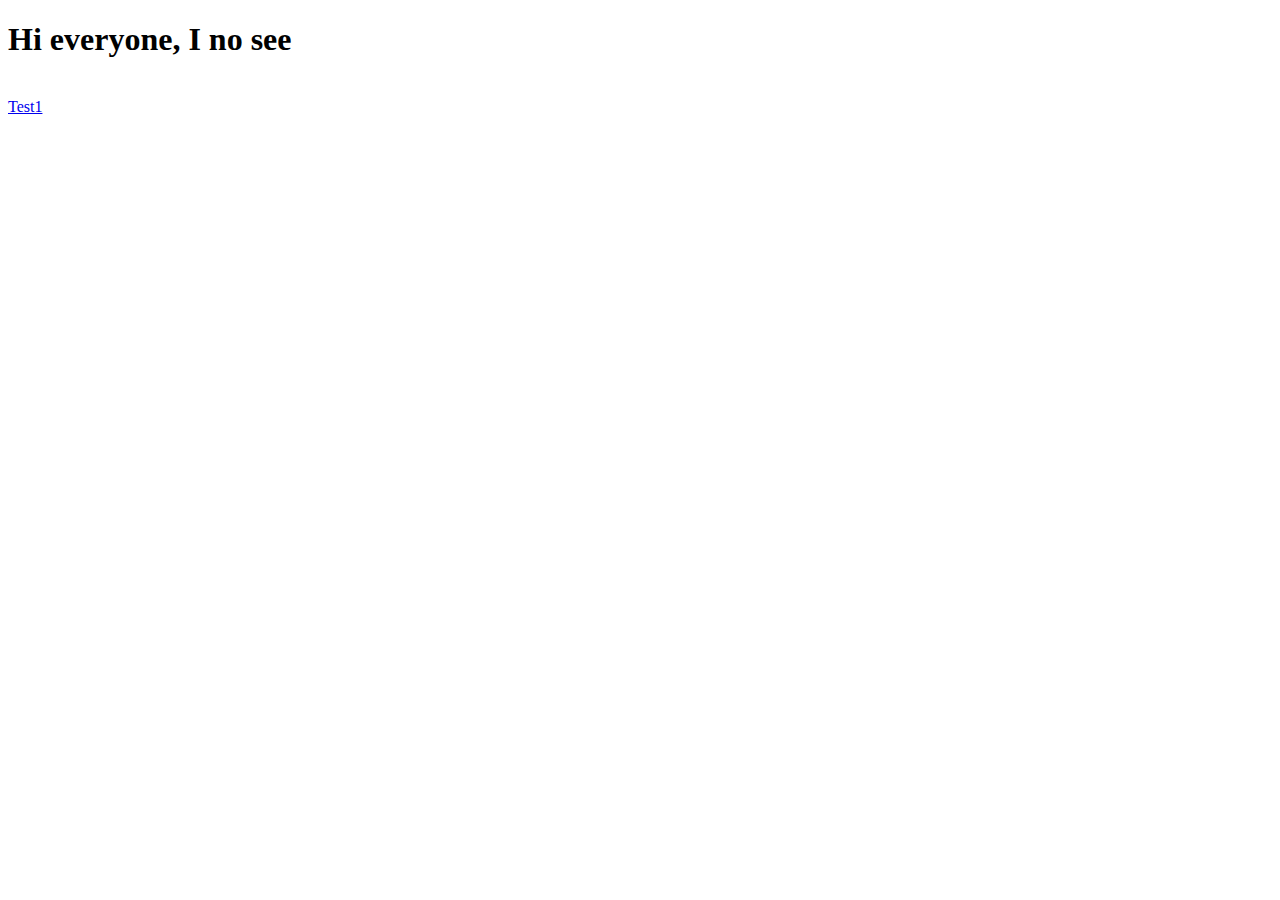
==== index.html @ c2bb8fbc "Updated index.html" ====
<!DOCTYPE html>
    <html lang="en">
    <head>
        <meta charset="UTF-8">
        <meta name="viewport" content="width=device-width, initial-scale=1.0">
        <title>Lost's Testplace</title>
    </head>
    <body>
        <h1>Hi everyone, I no see</h1>
        <br>
        <a href="Divs.html">Test1</a>
    </body>
</html>
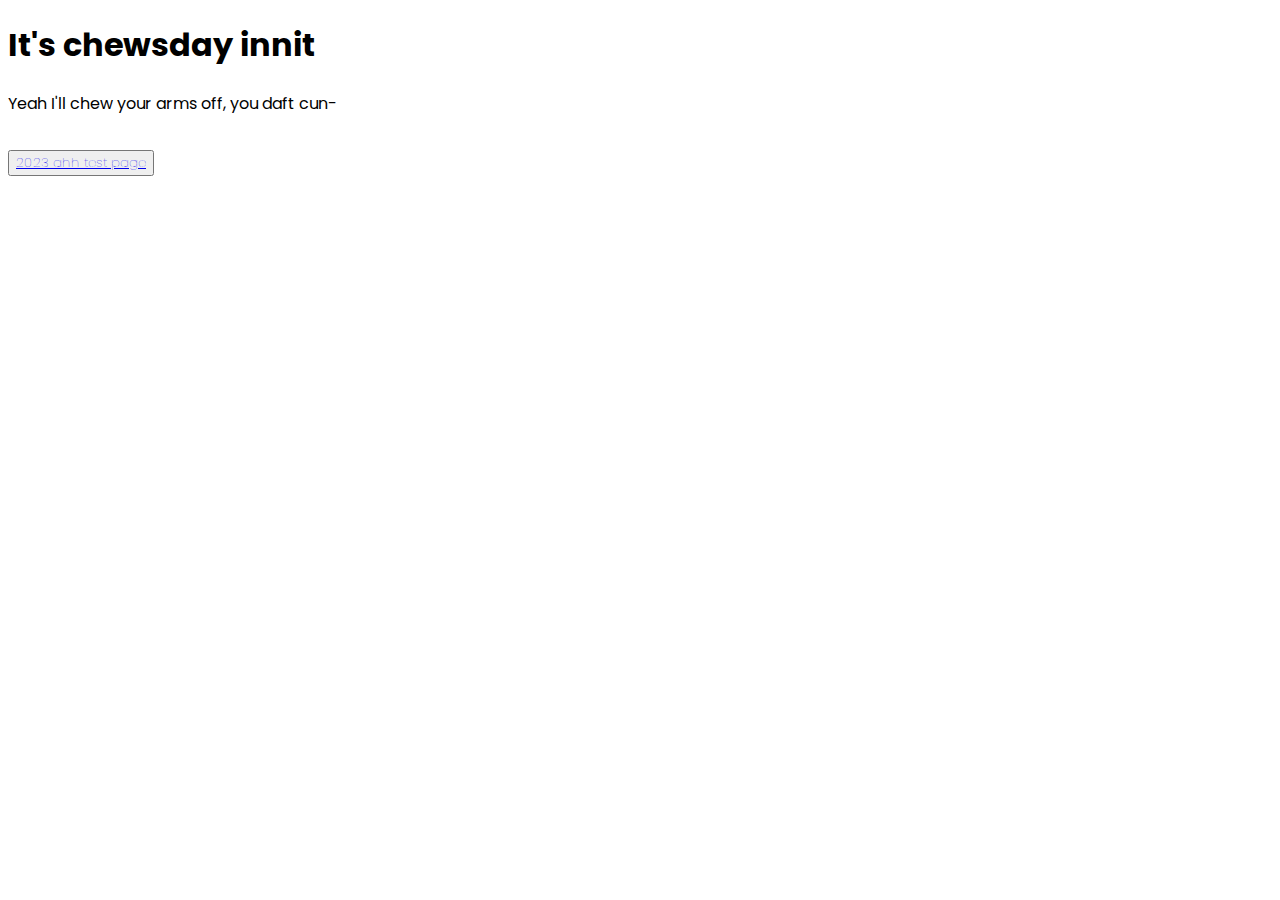
==== commit 693defbc: "Updated index.html" ====
--- a/index.html
+++ b/index.html
@@ -4,10 +4,12 @@
         <meta charset="UTF-8">
         <meta name="viewport" content="width=device-width, initial-scale=1.0">
         <title>Lost's Testplace</title>
+        <link rel="stylesheet" href="style.css">
     </head>
     <body>
-        <h1>Hi everyone, I no see</h1>
+        <h1 class="poppins-bold">It's chewsday innit</h1>
+        <p class="poppins-regular">Yeah I'll chew your arms off, you daft cun-</p>
         <br>
-        <a href="Divs.html">Test1</a>
+        <button><a href="Divs.html" class="poppins-thin">2023 ahh test page</a></button>
     </body>
 </html>
--- a/style.css
+++ b/style.css
@@ -0,0 +1,113 @@
+@import url('https://fonts.googleapis.com/css2?family=Poppins:ital,wght@0,100;0,200;0,300;0,400;0,500;0,600;0,700;0,800;0,900;1,100;1,200;1,300;1,400;1,500;1,600;1,700;1,800;1,900&display=swap');
+
+.poppins-thin {
+    font-family: "Poppins", sans-serif;
+    font-weight: 100;
+    font-style: normal;
+  }
+  
+  .poppins-extralight {
+    font-family: "Poppins", sans-serif;
+    font-weight: 200;
+    font-style: normal;
+  }
+  
+  .poppins-light {
+    font-family: "Poppins", sans-serif;
+    font-weight: 300;
+    font-style: normal;
+  }
+  
+  .poppins-regular {
+    font-family: "Poppins", sans-serif;
+    font-weight: 400;
+    font-style: normal;
+  }
+  
+  .poppins-medium {
+    font-family: "Poppins", sans-serif;
+    font-weight: 500;
+    font-style: normal;
+  }
+  
+  .poppins-semibold {
+    font-family: "Poppins", sans-serif;
+    font-weight: 600;
+    font-style: normal;
+  }
+  
+  .poppins-bold {
+    font-family: "Poppins", sans-serif;
+    font-weight: 700;
+    font-style: normal;
+  }
+  
+  .poppins-extrabold {
+    font-family: "Poppins", sans-serif;
+    font-weight: 800;
+    font-style: normal;
+  }
+  
+  .poppins-black {
+    font-family: "Poppins", sans-serif;
+    font-weight: 900;
+    font-style: normal;
+  }
+  
+  .poppins-thin-italic {
+    font-family: "Poppins", sans-serif;
+    font-weight: 100;
+    font-style: italic;
+  }
+  
+  .poppins-extralight-italic {
+    font-family: "Poppins", sans-serif;
+    font-weight: 200;
+    font-style: italic;
+  }
+  
+  .poppins-light-italic {
+    font-family: "Poppins", sans-serif;
+    font-weight: 300;
+    font-style: italic;
+  }
+  
+  .poppins-regular-italic {
+    font-family: "Poppins", sans-serif;
+    font-weight: 400;
+    font-style: italic;
+  }
+  
+  .poppins-medium-italic {
+    font-family: "Poppins", sans-serif;
+    font-weight: 500;
+    font-style: italic;
+  }
+  
+  .poppins-semibold-italic {
+    font-family: "Poppins", sans-serif;
+    font-weight: 600;
+    font-style: italic;
+  }
+  
+  .poppins-bold-italic {
+    font-family: "Poppins", sans-serif;
+    font-weight: 700;
+    font-style: italic;
+  }
+  
+  .poppins-extrabold-italic {
+    font-family: "Poppins", sans-serif;
+    font-weight: 800;
+    font-style: italic;
+  }
+  
+  .poppins-black-italic {
+    font-family: "Poppins", sans-serif;
+    font-weight: 900;
+    font-style: italic;
+  }
+  
+  h1 {
+    font: "Poppins";
+  }
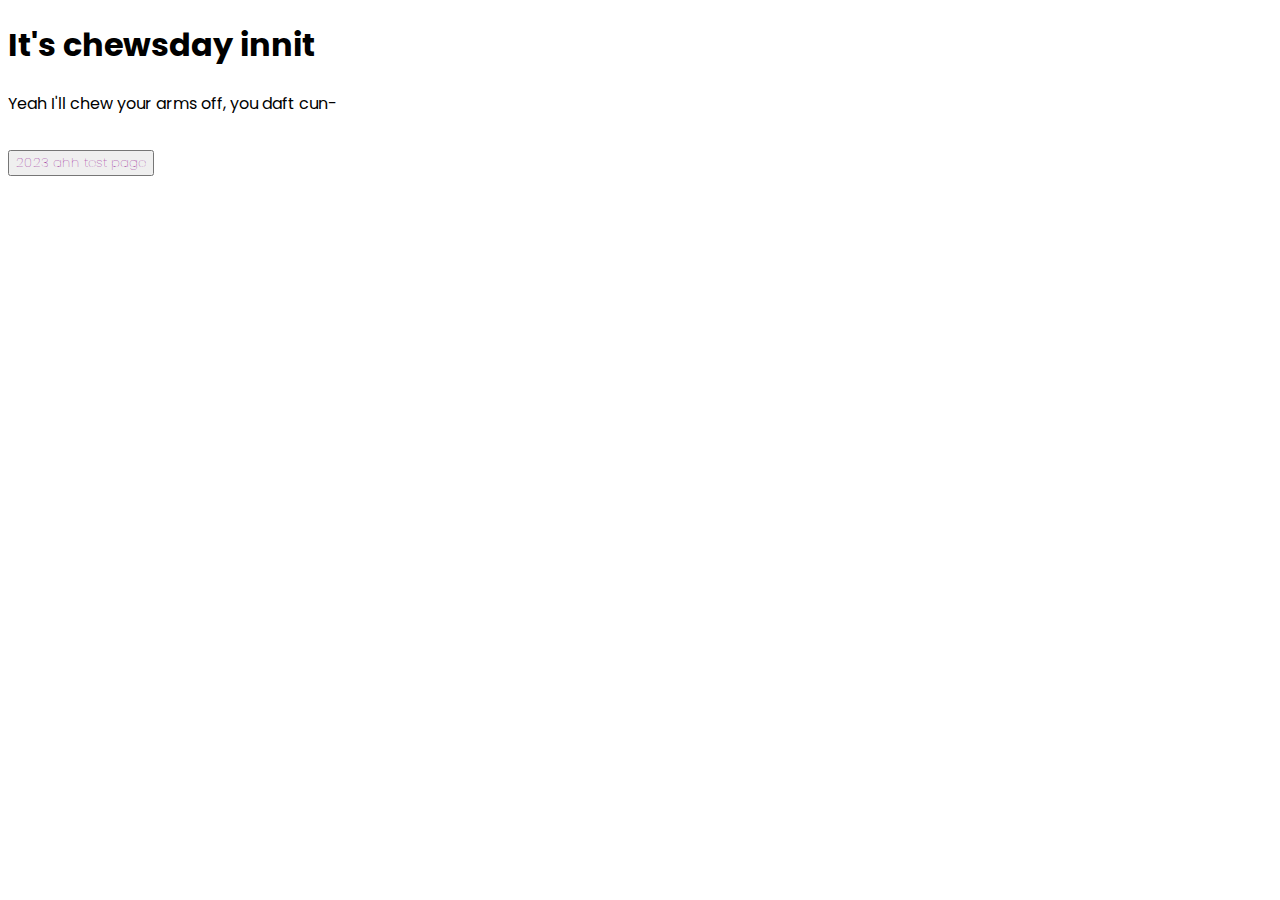
==== commit 78427668: "Updated index.html and style.css" ====
--- a/index.html
+++ b/index.html
@@ -10,6 +10,6 @@
         <h1 class="poppins-bold">It's chewsday innit</h1>
         <p class="poppins-regular">Yeah I'll chew your arms off, you daft cun-</p>
         <br>
-        <button><a href="Divs.html" class="poppins-thin">2023 ahh test page</a></button>
+        <button><a href="Divs.html" class="poppins-thin links">2023 ahh test page</a></button>
     </body>
 </html>
--- a/style.css
+++ b/style.css
@@ -108,6 +108,7 @@
     font-style: italic;
   }
   
-  h1 {
-    font: "Poppins";
-  }
+  a.links{
+    text-decoration: none;
+    color: darkmagenta;
+  }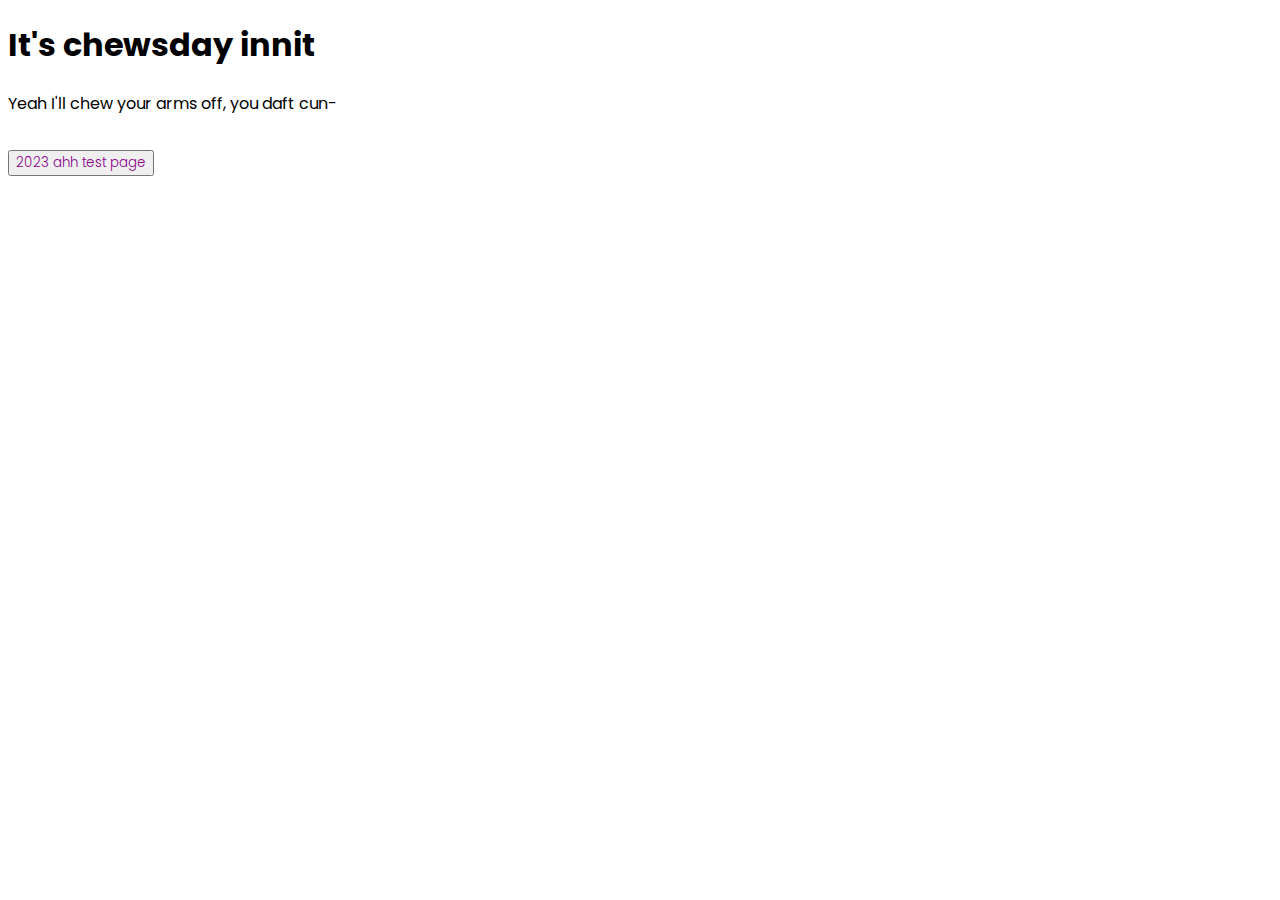
==== commit 3dd5372f: "Changed Divs.html filename to loremipsum.html, updated link" ====
--- a/index.html
+++ b/index.html
@@ -10,6 +10,6 @@
         <h1 class="poppins-bold">It's chewsday innit</h1>
         <p class="poppins-regular">Yeah I'll chew your arms off, you daft cun-</p>
         <br>
-        <button><a href="Divs.html" class="poppins-thin links">2023 ahh test page</a></button>
+        <button><a href="loremipsum.html" class="poppins-light links">2023 ahh test page</a></button>
     </body>
 </html>
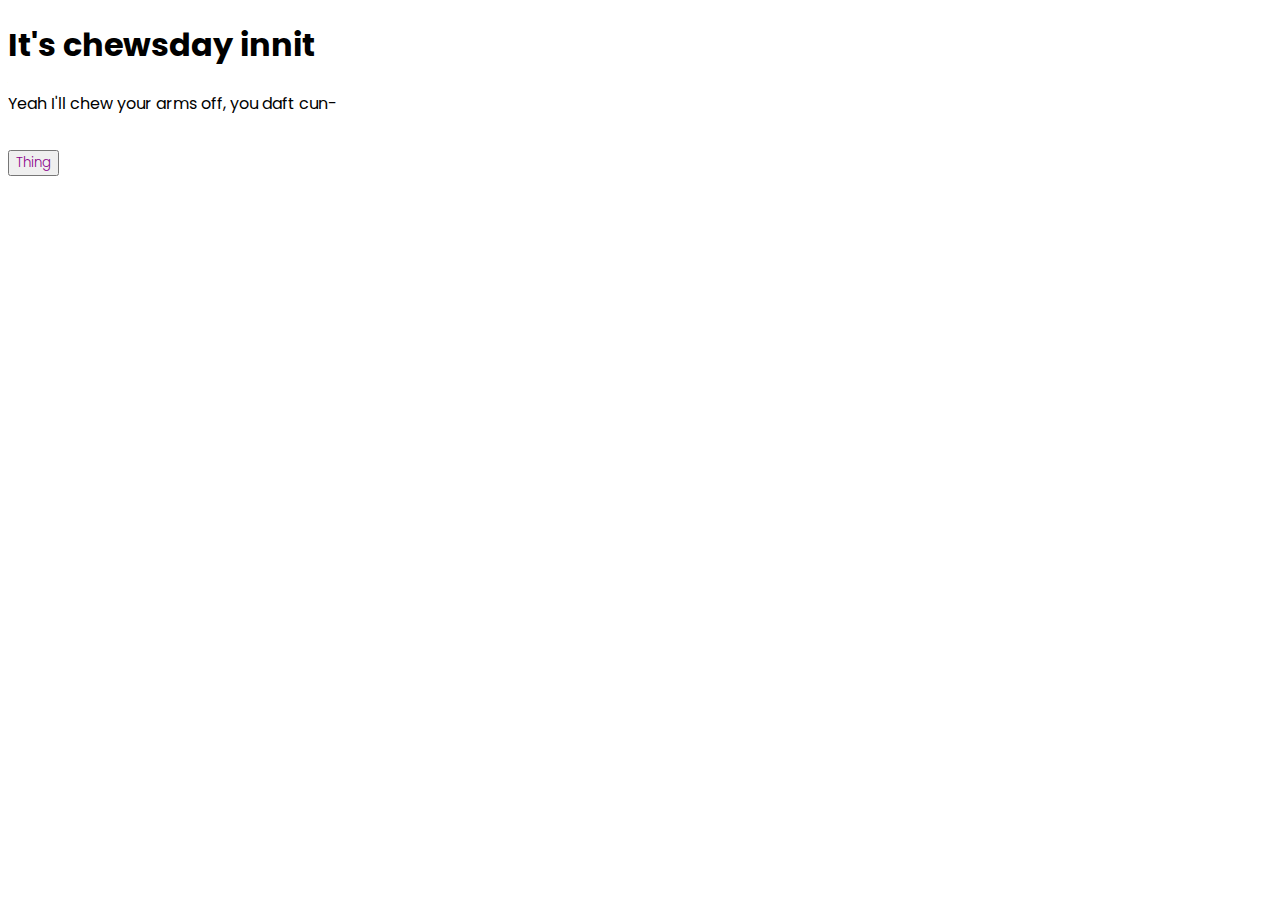
==== commit 5b78e9d9: "Update index.html" ====
--- a/index.html
+++ b/index.html
@@ -5,11 +5,12 @@
         <meta name="viewport" content="width=device-width, initial-scale=1.0">
         <title>Lost's Testplace</title>
         <link rel="stylesheet" href="style.css">
+        <link rel="shortcut icon" href="favicon.ico" type="image/x-icon">
     </head>
     <body>
         <h1 class="poppins-bold">It's chewsday innit</h1>
         <p class="poppins-regular">Yeah I'll chew your arms off, you daft cun-</p>
         <br>
-        <button><a href="loremipsum.html" class="poppins-light links">2023 ahh test page</a></button>
+        <button><a href="qr.html" class="poppins-light links">Thing</a></button>
     </body>
 </html>
